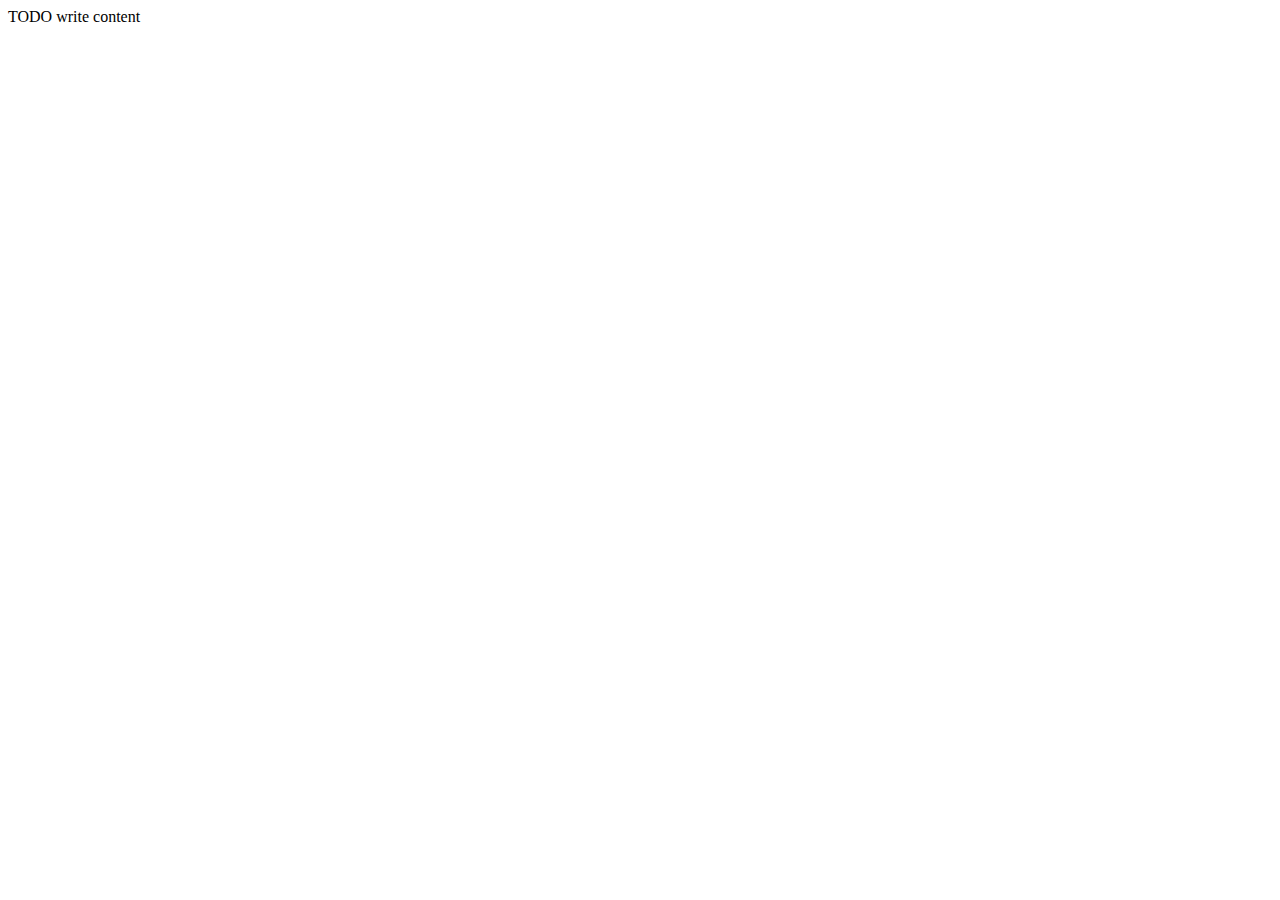
==== web/index.html @ 0d90e516 "check again" ====
<!DOCTYPE html>
<!--
To change this license header, choose License Headers in Project Properties.
To change this template file, choose Tools | Templates
and open the template in the editor.
-->
<html>
    <head>
        <title>TODO supply a title</title>
        <meta charset="UTF-8">
        <meta name="viewport" content="width=device-width, initial-scale=1.0">
    </head>
    <body>
        <div>TODO write content</div>
    </body>
</html>
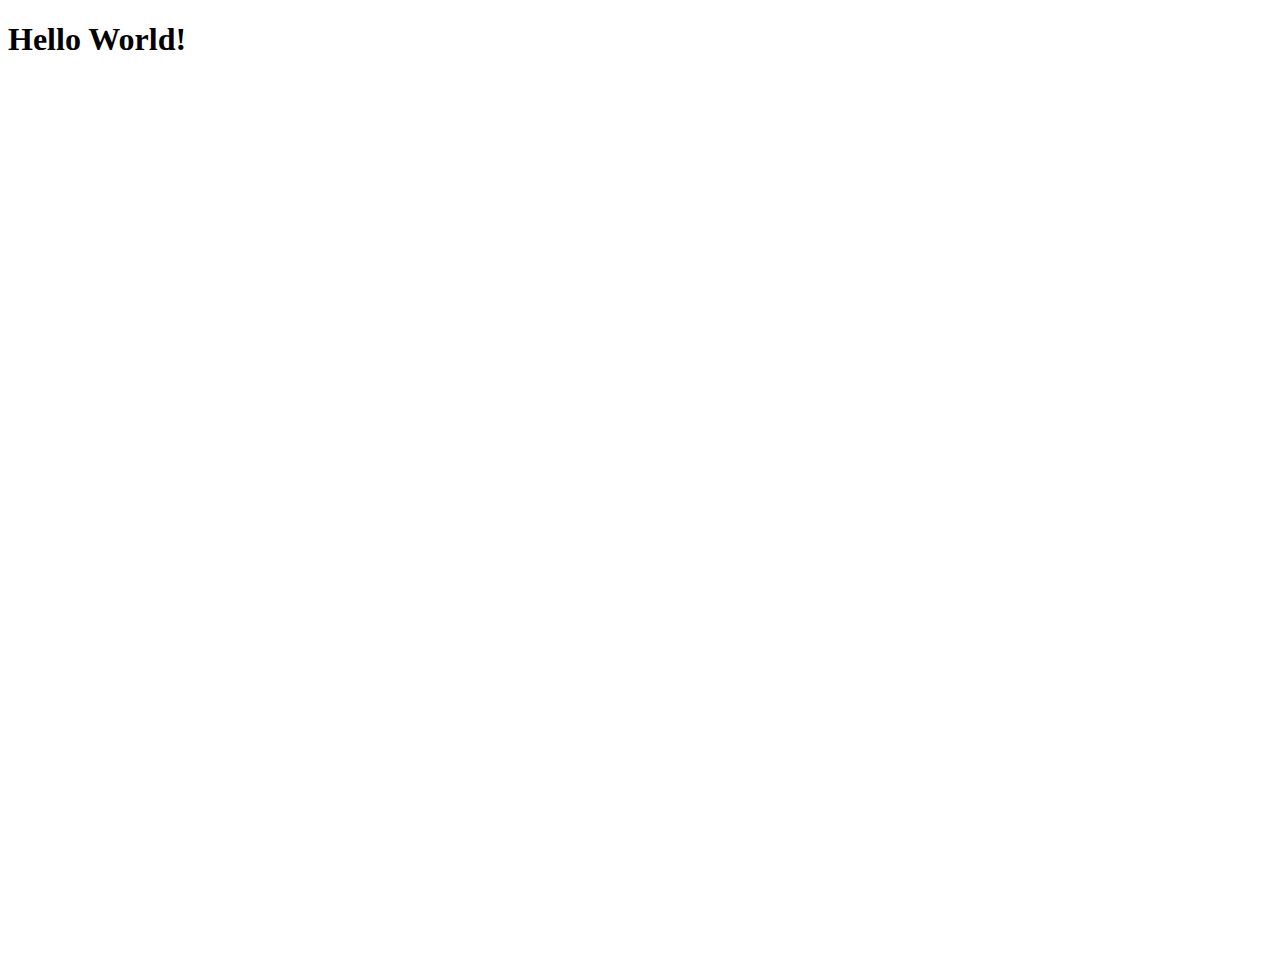
==== commit ad7df217: "check again" ====
--- a/web/index.html
+++ b/web/index.html
@@ -6,11 +6,26 @@
 -->
 <html>
     <head>
+                    <style>
+                        body, html {
+                height: 100%;
+            }
+            .bg {
+                background-image: url("pubg.gif");
+                height: 100%; 
+
+                /* Center and scale the image nicely */
+                background-position: center;
+                background-repeat: no-repeat;
+                background-size: cover;
+            }
+        </style>
         <title>TODO supply a title</title>
         <meta charset="UTF-8">
         <meta name="viewport" content="width=device-width, initial-scale=1.0">
     </head>
     <body>
-        <div>TODO write content</div>
+        <h1 >Hello World!</h1>
+        <div class="bg"></div>
     </body>
 </html>
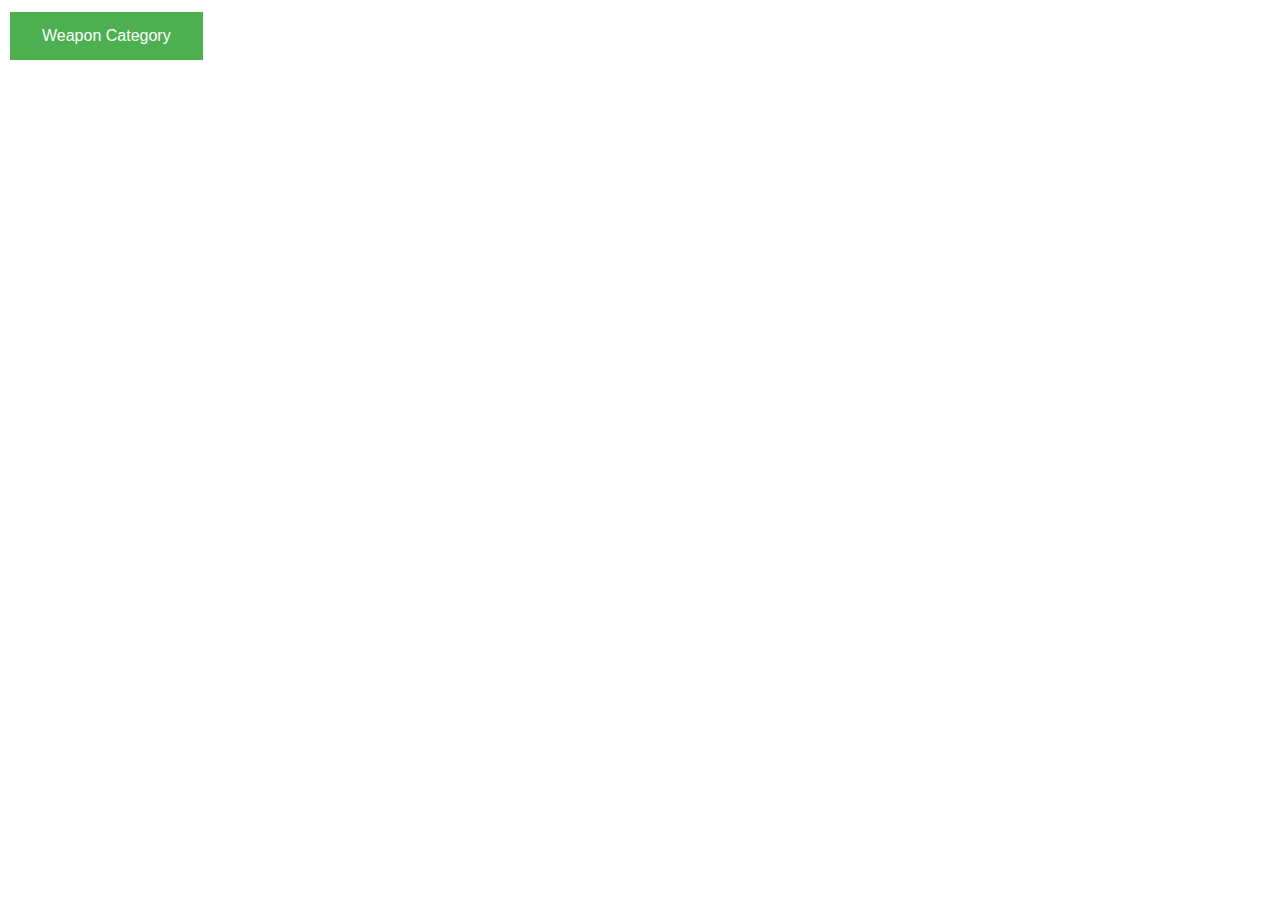
==== commit 49928911: "check again" ====
--- a/web/index.html
+++ b/web/index.html
@@ -6,9 +6,22 @@
 -->
 <html>
     <head>
-                    <style>
-                        body, html {
+        <style>
+            
+            body, html {
                 height: 100%;
+            }
+            .button {
+                background-color: #4CAF50;
+                border: none;
+                color: white;
+                padding: 15px 32px;
+                text-align: center;
+                text-decoration: none;
+                display: inline-block;
+                font-size: 16px;
+                margin: 4px 2px;
+                cursor: pointer;
             }
             .bg {
                 background-image: url("pubg.gif");
@@ -25,7 +38,13 @@
         <meta name="viewport" content="width=device-width, initial-scale=1.0">
     </head>
     <body>
-        <h1 >Hello World!</h1>
-        <div class="bg"></div>
+        <div class="bg">
+            <form action="WeaponCat.html">
+                <input type="submit" class="button" value="Weapon Category">                
+            </form>
+        </div>
+        <div >
+            
+        </div>
     </body>
 </html>
